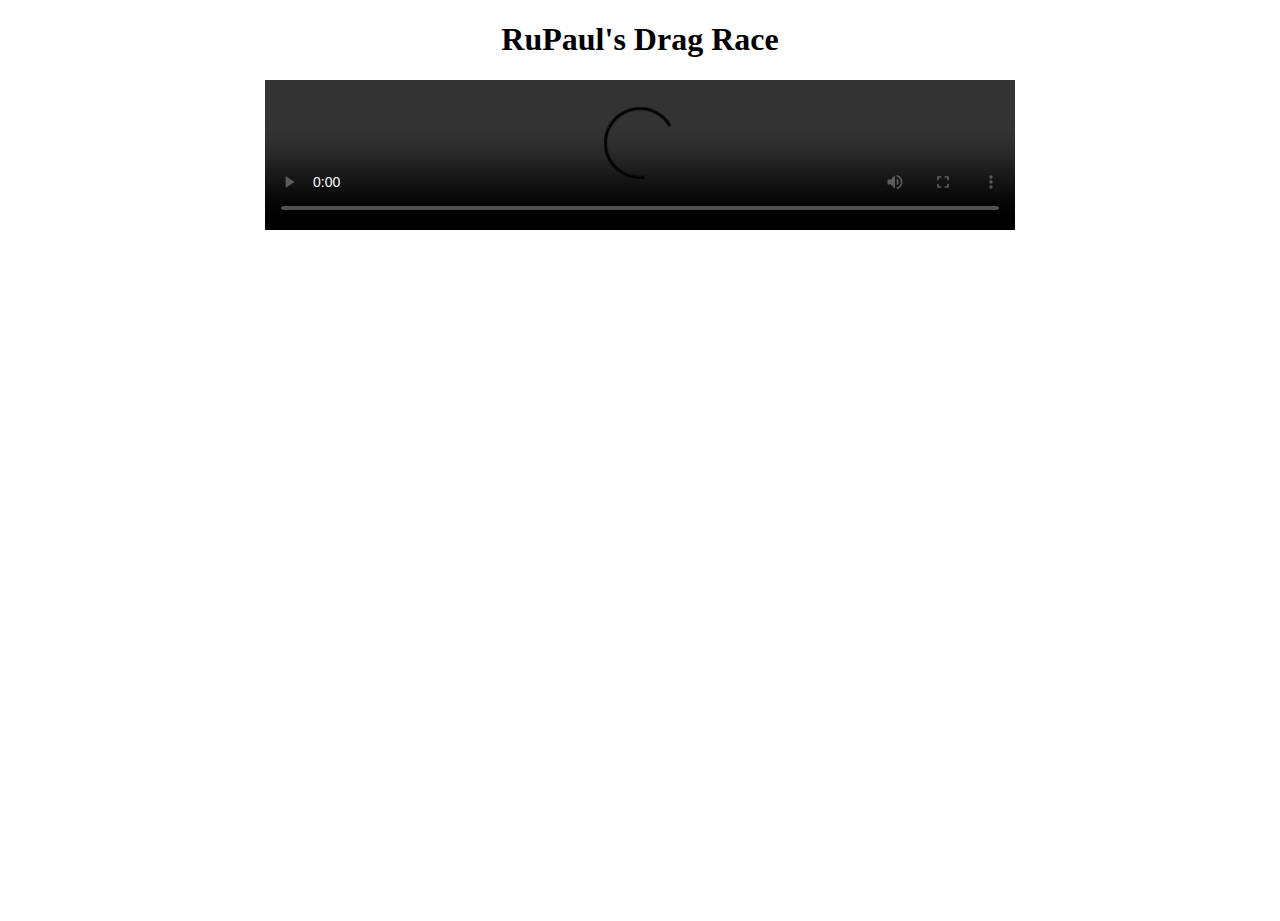
==== closed-captions/index.html @ 74e7fc95 "added final caption lines and first test visual captioning" ====
<!DOCTYPE html>
<html>
<head>
	<meta charset="utf-8">
	<meta http-equiv="X-UA-Compatible" content="IE=edge">
	<title>Closed Captions</title>
	<meta name="viewport" content="width=device-width, initial-scale=1">
	<link rel="stylesheet" href="https://fonts.typotheque.com/WF-023273-010687.css"> 
	<link rel="stylesheet" href="styles.css">
</head>

<body>
	<h1>RuPaul's Drag Race</h1>
    <div class="container">
		<video id="video" controls>
			<source src="RupaulDragRace.mp4" type="video/mp4">
		</video>
    </div>
    
        <div id="closed-captions">
            <p class="line-1">Darling, why give blood</p>
			<p class="line-2">when you could sell...</p>
			<p class="line-3">Plasma?</p>
			<p class="line-4">[laughing]</p>
			<p class="line-5">My name is Plasma, and I'm a 65 year old</p>
			<p class="line-6">woman inhabiting this gorgeous 24 year old's body.</p>
			<p class="line-7">My style is very 1950's Hollywood Glamour.</p>
			<p class="line-8">Ooooh, she's elegant.</p>
			<p id="line-9">Ooooooh</p>
			<p id="line-10">she's</p>
			<p id="line-11">royal.</p>
			<p class="line-12">[giggling]</p>
			<p class="line-13">I was raised listening to Julie Andrews,</p>
			<p class="line-14">Judy Garland, Barbera Streisand, all these musical theater giants.</p>
			<p class="line-15">And when I was very young, I realized that I wanted to be a performer.</p>
			<p class="line-16">And then when I learned that I could make</p>
			<p class="line-17">money being a performer,</p>
			<p class="line-18">bitch,</p>
			<p class="line-19">the game changed.</p>
			<p class="line-20">[everybody giggling]</p>
			<p class="line-21">[Plasma]: Diva, what's your name? [Hershii]: Hershii LaQuor-Jete.</p>
			<p class="line-22">[Plasma]: Girl...</p>
			<p class="line-23">You're going to have to say that one more time, a little bit slower.</p>
			<p class="line-24">I'm a great host.</p>
			<p class="line-25">I'm a great singer. I'm a comedian.</p>
			<p class="line-26">I love to connect with anyone and everyone in the room.</p>
			<p class="line-27">[Hershii]: Where were you from? [Plasma]: Well, I was born in Texas,</p>
			<p class="line-28">and then we moved to New York darling, New York!</p>
			<p class="line-29">What about you?</p>
			<p class="line-30">[Hershii]: She's a New York queen.</p>
			<p class="line-31">St Louis, Missouri, Atlanta, Los Angeles. I'm hometown for you.</p>
			<p class="line-32">[Plasma]: Okay! She got three names.</p>
			<p class="line-33">She got three homes! How about that?</p>
			<p class="line-34">[Hershii]: Period! This feels so surreal.</p>
			<p class="line-35">[Plasma]: Yeah.</p>
			<p class="line-36">connotation, but it's smaller than I expected.</p>
			<p class="line-37">[Hershii]: I expected it to be wider. [Plasma]: Wider?</p>
			<p class="line-38">[Hershii]: Yeah.</p>
			<p class="line-39">[Plasma]: I thought you said whiter, and I was like..</p>
			<p class="line-40">Well.</p>
			<p class="line-41">[both audibly laughing]</p>
			<p class="line-42">[lively and vibrant Mexican music playing]</p>
			<p class="line-43">Viva Mexico...</p>
			<p class="line-44">Ca..</p>
			<p class="line-45">brones!</p>
			<p class="line-46">Mwah!</p>
			<p class="line-47">[Geneva]: Mi nombre es Geneva Carr, or as everybody knows me, Geneva Broom Broom Carr.</p>
			<p class="line-48">Geneva Carr's drag style is very dramatic.</p>
			<p class="line-49">Escándalo, brillo, fantasía, and of course, a lot of Mexican spice.</p>
			<p class="line-50">[Geneva]: How are you, Monster? Hello!</p>
			<p class="line-51">[Plasma]: Oh, sorry, I hit you with the hat. I'm Plasma.</p>
			<p class="line-52">[Geneva]: Purpose. We just started, you're trying to kill me!</p>
			<p class="line-53">[Geneva]: She's a dancing queen. She's a diva.</p>
			<p class="line-54">This Mexican put the ass in Tex-ass, 
				and soon all over the world.</p>
        </div>
    </div>
	<script src="captions.js"></script>
    <script src="script.js"></script>
</body>
</html>
---- closed-captions/styles.css ----
/* **********************************************
Basic mechanics
Hide all paragraphs by default
Show them when they receive the class 'on'
Hide them when they receive the class 'off'
Feel free to adjust the defaults to your needs.
********************************************** */
p {
	opacity: 0;
	/* transition: .05s; */
	color:black;
	position: absolute;
	top: 75%;
    left: 50%;
    transform: translate(-50%, -50%);
}

.highlighted {
	opacity: 1;
}


/* layout */

body {
	height: 100vh;
	margin: 0 auto;
}

h1 {
	display: flex;
	justify-content: center;
	font-family: "brenner sans";
}

.container {
	display: flex;
    justify-content: center;
    align-items: center;
}
.highlighted {
    /* Add your styles for highlighted captions */
    background-color: yellow;
    font-weight: bold;
	font-family: "brenner sans";
}

/* Overriding the stair effect styling when it's active without removing the class */
#closed-captions .stair-effect {
    background-color: transparent; /* Override the background color set by 'highlighted' */
    color: blue; /* Add your specific styling for the stair effect */
}

video {
	width: 750px; 
	height: 100%;
	margin: 0 auto;
}
 

#line-9.stair-effect, #line-10.stair-effect, #line-11.stair-effect {
	font-size: 2.1em;
    opacity: 1;
	position: absolute;
}

#line-9.stair-effect {
    top: 6em;
    left: 7em;
}

#line-10.stair-effect {
    top: 7em;
    left: 7.5em;
}

#line-11.stair-effect {
    top: 8em;
    left: 8.5em;
}
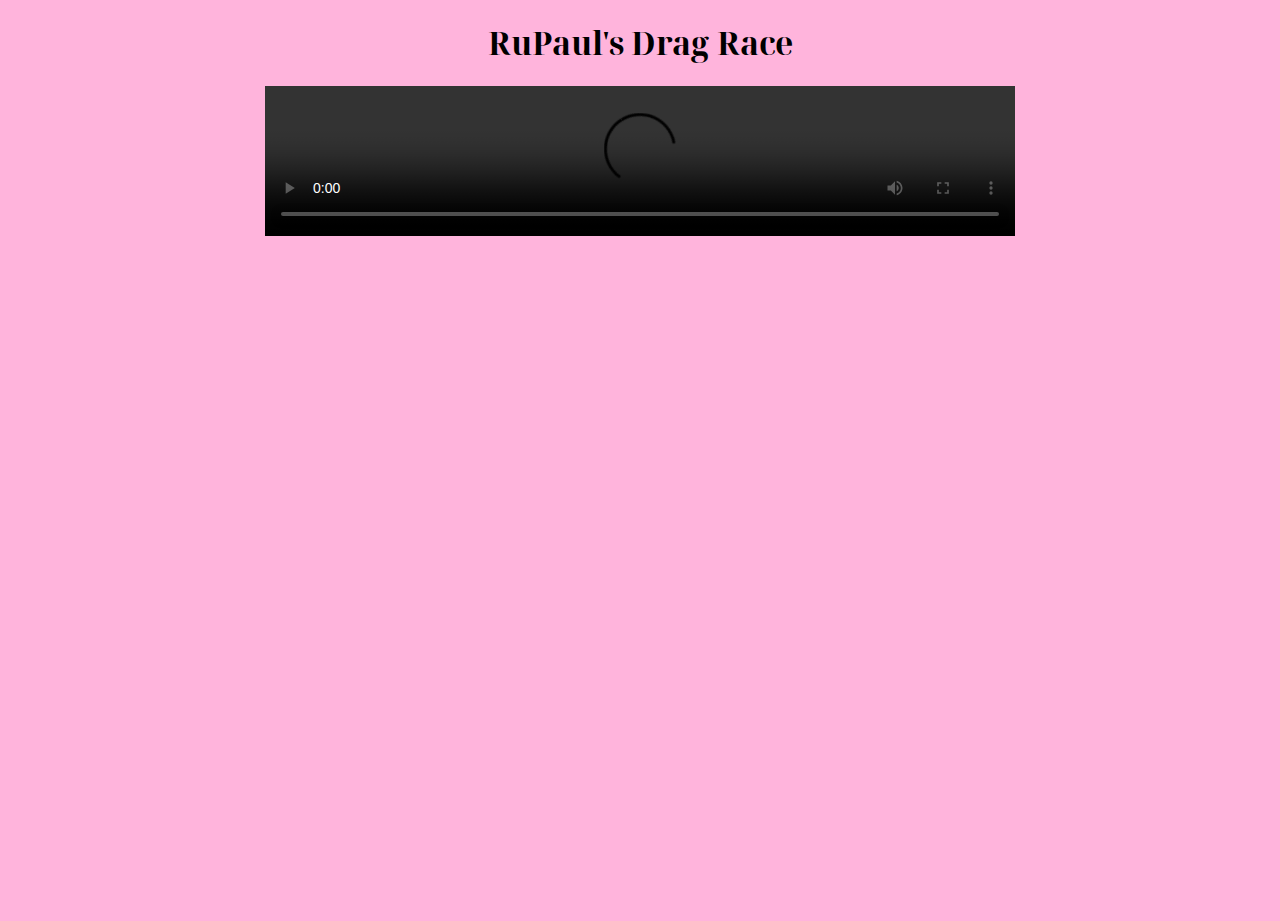
==== commit a2e28c10: "week 3 testing and results" ====
--- a/closed-captions/index.html
+++ b/closed-captions/index.html
@@ -11,6 +11,7 @@
 
 <body>
 	<h1>RuPaul's Drag Race</h1>
+
     <div class="container">
 		<video id="video" controls>
 			<source src="RupaulDragRace.mp4" type="video/mp4">
@@ -18,63 +19,69 @@
     </div>
     
         <div id="closed-captions">
-            <p class="line-1">Darling, why give blood</p>
-			<p class="line-2">when you could sell...</p>
-			<p class="line-3">Plasma?</p>
-			<p class="line-4">[laughing]</p>
-			<p class="line-5">My name is Plasma, and I'm a 65 year old</p>
-			<p class="line-6">woman inhabiting this gorgeous 24 year old's body.</p>
-			<p class="line-7">My style is very 1950's Hollywood Glamour.</p>
-			<p class="line-8">Ooooh, she's elegant.</p>
-			<p id="line-9">Ooooooh</p>
-			<p id="line-10">she's</p>
-			<p id="line-11">royal.</p>
-			<p class="line-12">[giggling]</p>
-			<p class="line-13">I was raised listening to Julie Andrews,</p>
-			<p class="line-14">Judy Garland, Barbera Streisand, all these musical theater giants.</p>
-			<p class="line-15">And when I was very young, I realized that I wanted to be a performer.</p>
-			<p class="line-16">And then when I learned that I could make</p>
-			<p class="line-17">money being a performer,</p>
-			<p class="line-18">bitch,</p>
-			<p class="line-19">the game changed.</p>
-			<p class="line-20">[everybody giggling]</p>
-			<p class="line-21">[Plasma]: Diva, what's your name? [Hershii]: Hershii LaQuor-Jete.</p>
-			<p class="line-22">[Plasma]: Girl...</p>
-			<p class="line-23">You're going to have to say that one more time, a little bit slower.</p>
-			<p class="line-24">I'm a great host.</p>
-			<p class="line-25">I'm a great singer. I'm a comedian.</p>
-			<p class="line-26">I love to connect with anyone and everyone in the room.</p>
-			<p class="line-27">[Hershii]: Where were you from? [Plasma]: Well, I was born in Texas,</p>
-			<p class="line-28">and then we moved to New York darling, New York!</p>
-			<p class="line-29">What about you?</p>
-			<p class="line-30">[Hershii]: She's a New York queen.</p>
-			<p class="line-31">St Louis, Missouri, Atlanta, Los Angeles. I'm hometown for you.</p>
-			<p class="line-32">[Plasma]: Okay! She got three names.</p>
-			<p class="line-33">She got three homes! How about that?</p>
-			<p class="line-34">[Hershii]: Period! This feels so surreal.</p>
-			<p class="line-35">[Plasma]: Yeah.</p>
-			<p class="line-36">connotation, but it's smaller than I expected.</p>
-			<p class="line-37">[Hershii]: I expected it to be wider. [Plasma]: Wider?</p>
-			<p class="line-38">[Hershii]: Yeah.</p>
-			<p class="line-39">[Plasma]: I thought you said whiter, and I was like..</p>
-			<p class="line-40">Well.</p>
-			<p class="line-41">[both audibly laughing]</p>
-			<p class="line-42">[lively and vibrant Mexican music playing]</p>
-			<p class="line-43">Viva Mexico...</p>
-			<p class="line-44">Ca..</p>
-			<p class="line-45">brones!</p>
-			<p class="line-46">Mwah!</p>
-			<p class="line-47">[Geneva]: Mi nombre es Geneva Carr, or as everybody knows me, Geneva Broom Broom Carr.</p>
-			<p class="line-48">Geneva Carr's drag style is very dramatic.</p>
-			<p class="line-49">Escándalo, brillo, fantasía, and of course, a lot of Mexican spice.</p>
-			<p class="line-50">[Geneva]: How are you, Monster? Hello!</p>
-			<p class="line-51">[Plasma]: Oh, sorry, I hit you with the hat. I'm Plasma.</p>
-			<p class="line-52">[Geneva]: Purpose. We just started, you're trying to kill me!</p>
-			<p class="line-53">[Geneva]: She's a dancing queen. She's a diva.</p>
-			<p class="line-54">This Mexican put the ass in Tex-ass, 
-				and soon all over the world.</p>
+			<p id="line-1">[joyful and bouncy 1950's music playing]</p>
+            <p class="line-2">Darling, why give blood</p>
+			<p class="line-3">when you could sell...</p>
+			<p class="line-4">Plasma?</p>
+			<p class="line-5">[laughing]</p>
+			<p class="line-6">My name is Plasma, and I'm a 65 year old</p>
+			<p class="line-7">woman inhabiting this gorgeous 24 year old's body.</p>
+			<p class="line-8">My style is very 1950's Hollywood Glamour.</p>
+			<p class="line-9">Ooooh, she's elegant.</p>
+			<p id="line-10">Ooooooh</p>
+			<p id="line-11">she's</p>
+			<p id="line-12">royal.</p>
+			<p class="line-13">[giggling]</p>
+			<p class="line-14">I was raised listening to Julie Andrews,</p>
+			<p class="line-15">Judy Garland, Barbera Streisand, all these musical theater giants.</p>
+			<p class="line-16">And when I was very young, I realized that I wanted to be a performer.</p>
+			<p class="line-17">And then when I learned that I could make</p>
+			<p class="line-18">money being a performer,</p>
+			<p id="line-19">bitch,</p>
+			<p id="line-20">the game changed.</p>
+			<p class="line-21">[everybody giggling]</p>
+			<p class="line-22">[Plasma]: Diva, what's your name? [Hershii]: Hershii LaQuor-Jete.</p>
+			<p class="line-23">[Plasma]: Girl...</p>
+			<p class="line-24">You're going to have to say that one more time, a little bit slower.</p>
+			<p class="line-25">I'm a great host.</p>
+			<p class="line-26">I'm a great singer. I'm a comedian.</p>
+			<p class="line-27">I love to connect with anyone and everyone in the room.</p>
+			<p class="line-28">[Hershii]: Where were you from? [Plasma]: Well, I was born in Texas,</p>
+			<p class="line-29">and then we moved to New York darling, New York!</p>
+			<p class="line-30">What about you?</p>
+			<p class="line-31">[Hershii]: She's a New York queen.</p>
+			<p class="line-32">St Louis, Missouri, Atlanta, Los Angeles. I'm hometown for you.</p>
+			<p class="line-33">[Plasma]: Okay! She got three names.</p>
+			<p class="line-34">She got three homes! How about that?</p>
+			<p class="line-35">[Hershii]: Period! This feels so fucking surreal.</p>
+			<p class="line-36">[Plasma]: Yeah.</p>
+			<p class="line-37">connotation, but it's smaller than I expected.</p>
+			<p class="line-38">[Hershii]: I expected it to be wider. [Plasma]: Wider?</p>
+			<p class="line-39">[Hershii]: Yeah.</p>
+			<p class="line-40">[Plasma]: I thought you said whiter, and I was like..</p>
+			<p class="line-41">Well.</p>
+			<p class="line-42">[both audibly laughing]</p>
+			<p class="line-43">[lively and vibrant Mexican music playing]</p>
+			<p class="line-44">Viva Mexico...</p>
+			<p class="line-45">Ca..</p>
+			<p class="line-46">brones!</p>
+			<p class="line-47">Mwah!</p>
+			<p class="line-48">[Geneva]: Mi nombre es Geneva Carr, or as everybody knows me, Geneva Broom Broom Carr.</p>
+			<p class="line-49">Geneva Carr's drag style is very dramatic.</p>
+			<p class="line-50">Escándalo, brillo fantasía, and of course, a lot of Mexican spice.</p>
+			<p class="line-51">[Geneva]: How are you, Monster? Hello!</p>
+			<p class="line-52">[Plasma]: Oh, sorry, I hit you with the hat. I'm Plasma.</p>
+			<p class="line-53">[Geneva]: Purpose. We just started, you're trying to kill me!</p>
+			<p class="line-54">[Geneva]: She's a dancing queen. She's a diva.</p>
+			<p class="line-55">This Mexican put the ass in Tex-ass, and soon all over the world.</p>
         </div>
-    </div>
+
+		<div class="gifs">
+			<img src="/closed-captions/images/pizazz.gif" id="pizazz-gif" class="hidden">
+			<img src="/closed-captions/images/surprised.gif" id="surprised-gif" class="hidden">
+			<img src="/closed-captions/images/twirl.gif" id="twirl-gif" class="hidden">
+		</div>
+		
 	<script src="captions.js"></script>
     <script src="script.js"></script>
 </body>
--- a/closed-captions/styles.css
+++ b/closed-captions/styles.css
@@ -1,18 +1,18 @@
-/* **********************************************
-Basic mechanics
-Hide all paragraphs by default
-Show them when they receive the class 'on'
-Hide them when they receive the class 'off'
-Feel free to adjust the defaults to your needs.
-********************************************** */
+
+/* Noto Sans variable */
+/* Urbanist variable */
+@import url('https://fonts.googleapis.com/css2?family=Noto+Serif+Display:ital,wght@0,100..900;1,100..900&family=Urbanist:ital,wght@0,100..900;1,100..900&display=swap');
+
+
+
 p {
 	opacity: 0;
-	/* transition: .05s; */
 	color:black;
 	position: absolute;
 	top: 75%;
     left: 50%;
     transform: translate(-50%, -50%);
+	text-align: center;
 }
 
 .highlighted {
@@ -21,6 +21,10 @@
 
 
 /* layout */
+
+html {
+	background-color: rgb(255, 180, 220);
+}
 
 body {
 	height: 100vh;
@@ -30,7 +34,7 @@
 h1 {
 	display: flex;
 	justify-content: center;
-	font-family: "brenner sans";
+	font-family: "Noto Serif Display", serif;
 }
 
 .container {
@@ -38,17 +42,19 @@
     justify-content: center;
     align-items: center;
 }
+
 .highlighted {
-    /* Add your styles for highlighted captions */
-    background-color: yellow;
+    /* background-color: yellow; */
     font-weight: bold;
-	font-family: "brenner sans";
+	font-family: "Urbanist", sans-serif;
+	transition: opacity 0.2s ease-in-out;
 }
 
 /* Overriding the stair effect styling when it's active without removing the class */
 #closed-captions .stair-effect {
-    background-color: transparent; /* Override the background color set by 'highlighted' */
-    color: blue; /* Add your specific styling for the stair effect */
+	/* override highlight styling */
+    background-color: transparent; 
+    color: rgb(165, 4, 117); 
 }
 
 video {
@@ -56,26 +62,171 @@
 	height: 100%;
 	margin: 0 auto;
 }
- 
-
-#line-9.stair-effect, #line-10.stair-effect, #line-11.stair-effect {
+
+#closed-captions .serious-effect {
+	color: rgb(114, 0, 166); 
+}
+
+
+/* Oh, she's royal styling (line 9, 10 and 11) */
+
+#line-10.stair-effect, #line-11.stair-effect, #line-12.stair-effect,
+#line-19.serious-effect, #line-20.serious-effect {
+	font-family: "Noto Serif Display", serif;
+	text-shadow: rgb(255, 255, 255) 3px 0 1px;
 	font-size: 2.1em;
     opacity: 1;
 	position: absolute;
 }
 
-#line-9.stair-effect {
+#line-19.serious-effect, #line-20.serious-effect {
+	animation-name: zoom-out;
+    animation-duration: 1.3s;
+    animation-timing-function: ease;
+}
+
+#line-10.stair-effect {
     top: 6em;
-    left: 7em;
-}
-
-#line-10.stair-effect {
+    left: 15em;
+}
+
+#line-11.stair-effect {
     top: 7em;
-    left: 7.5em;
-}
-
-#line-11.stair-effect {
+    left: 15.5em;
+}
+
+#line-12.stair-effect {
     top: 8em;
-    left: 8.5em;
-}
-
+    left: 16.5em;
+}
+
+
+#line-19.serious-effect {
+	top: 6em;
+    left: 15em;
+}
+
+#line-20.serious-effect {
+	top: 7em;
+    left: 16em;
+}
+
+
+/* ------------------------------ */
+/* GIF STYLING FOR VISUAL EFFECTS */
+/* ------------------------------ */
+
+.hidden {
+    display: none;
+}
+
+/* Additional styles for the gifs */
+#pizazz-gif {
+    width: 30%;
+	overflow: hidden;
+}
+
+#surprised-gif {
+	width: 20%;
+	overflow: hidden;
+}
+
+#twirl-gif {
+	width: 20%;
+	overflow: hidden;
+}
+
+
+#pizazz-gif {
+	position: relative;
+	top: -27em;
+	left: 25em;
+}
+
+#surprised-gif {
+	position: relative;
+	top: -24em;
+	left: 32em;
+	transform: rotate(-185deg);
+}
+
+#twirl-gif {
+	position: relative;
+	top: -22em;
+	left: 35.5em;
+}
+
+
+
+/* Music aura */
+
+.plasma-music {
+    animation-name: animateBackground;
+    animation-duration: 1s;
+    animation-timing-function: ease-in-out;
+    animation-iteration-count: infinite;
+}
+
+
+@keyframes animateBackground {
+    0% {
+        background: linear-gradient(to right, rgb(233, 80, 223), rgb(255, 112, 112));
+    }
+    50% {
+        background: linear-gradient(to right, rgb(255, 112, 112), rgb(78, 240, 184));
+    }
+    100% {
+        background: linear-gradient(to right, rgb(78, 240, 184), rgb(233, 80, 223));
+    }
+}
+
+
+.changed {
+	animation-name: dramatic-change;
+    animation-duration: 3s;
+    animation-timing-function: ease;
+}
+
+@keyframes dramatic-change {
+    0% {
+        background-color: rgba(128, 0, 128, 0);
+    }
+    100% {
+        background-color: rgba(128, 0, 128, 0.9);
+    }
+}
+
+
+@keyframes zoom-out {
+	0% {
+		font-variation-settings: "wdth" 75;
+		font-style: italic;
+		font-weight: 100;
+	}
+
+	100% {
+		font-variation-settings: "wdth" 100;
+		font-style: italic;
+		font-weight: 700;
+	}
+}
+
+@keyframes vertical-bounce {
+	0% {
+		font-variation-settings: "wdth" 62.5;
+		font-style: italic;
+		font-weight: 100;
+	}
+
+	50% {
+		font-variation-settings: "wdth" 100;
+		font-style: italic;
+		font-weight: 800;
+	}
+
+	100% {
+		font-variation-settings: "wdth" 62.5;
+		font-style: italic;
+		font-weight: 100;
+	}
+}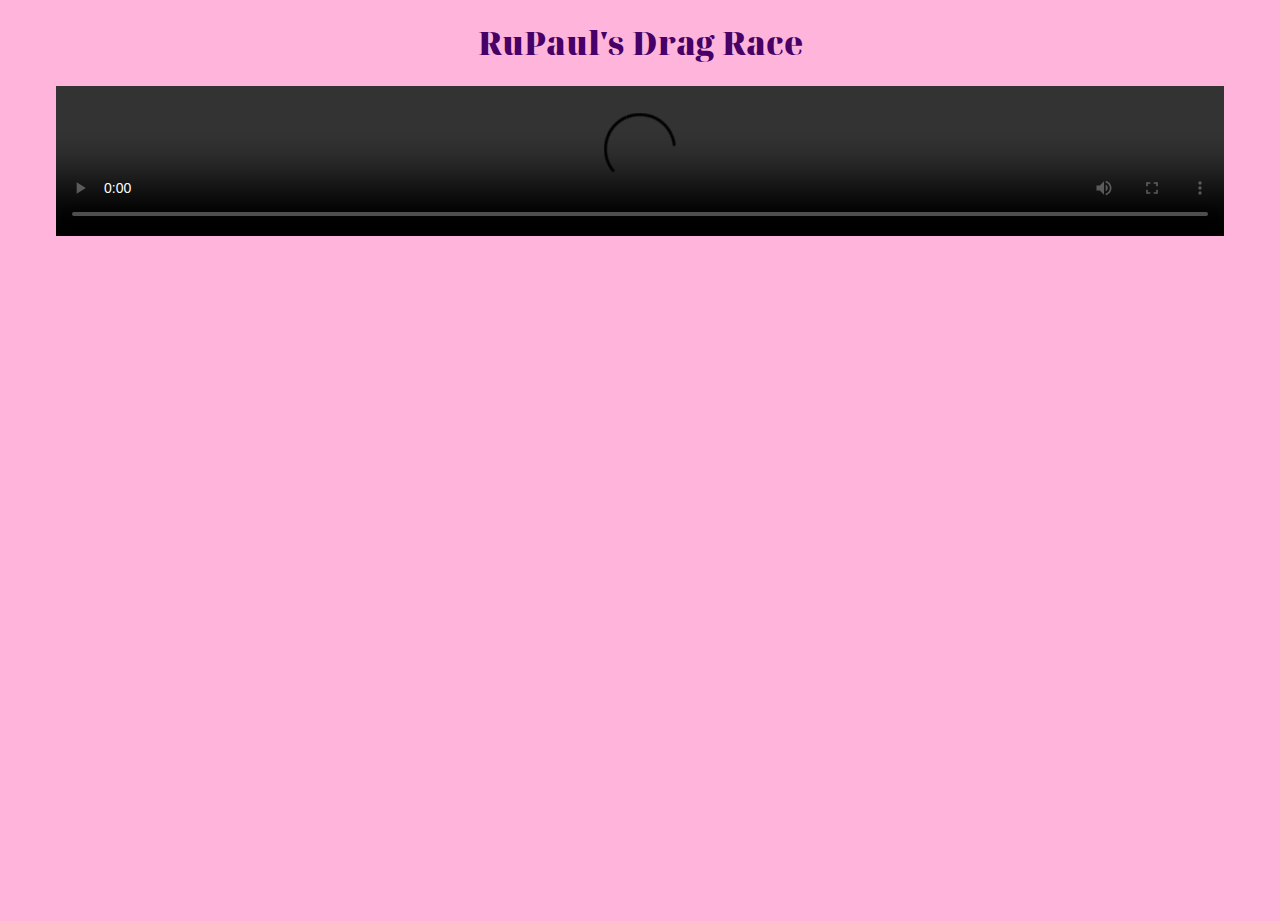
==== commit aa63449b: "added extra styling, animations" ====
--- a/closed-captions/index.html
+++ b/closed-captions/index.html
@@ -20,66 +20,156 @@
     
         <div id="closed-captions">
 			<p id="line-1">[joyful and bouncy 1950's music playing]</p>
-            <p class="line-2">Darling, why give blood</p>
-			<p class="line-3">when you could sell...</p>
-			<p class="line-4">Plasma?</p>
-			<p class="line-5">[laughing]</p>
-			<p class="line-6">My name is Plasma, and I'm a 65 year old</p>
-			<p class="line-7">woman inhabiting this gorgeous 24 year old's body.</p>
-			<p class="line-8">My style is very 1950's Hollywood Glamour.</p>
-			<p class="line-9">Ooooh, she's elegant.</p>
+            <p id="line-2">
+				<span class="queenPlasma">Darling, why give blood</span>
+			</p>
+			<p id="line-3">
+				<span class="queenPlasma">when you could sell...</span>
+			</p>
+			<p id="line-4">
+				<span class="queenPlasma">Plasma?</span>
+			</p>
+			<p id="line-5">[laughing]</p>
+			<p id="line-6">My name is Plasma, and I'm a 65 year old</p>
+			<p id="line-7">woman inhabiting this 
+				<span class="queenPlasmaBold">goooooooorgeous </span>
+				24 year old's body.</p>
+			<p id="line-8">My style is very 1950's Hollywood Glamour.</p>
+			<p id="line-9">Ooooh, she's elegant.</p>
 			<p id="line-10">Ooooooh</p>
 			<p id="line-11">she's</p>
 			<p id="line-12">royal.</p>
-			<p class="line-13">[giggling]</p>
-			<p class="line-14">I was raised listening to Julie Andrews,</p>
-			<p class="line-15">Judy Garland, Barbera Streisand, all these musical theater giants.</p>
-			<p class="line-16">And when I was very young, I realized that I wanted to be a performer.</p>
-			<p class="line-17">And then when I learned that I could make</p>
-			<p class="line-18">money being a performer,</p>
+			<p id="line-13">[giggling]</p>
+			<p id="line-14">I was raised listening to Julie Andrews,</p>
+			<p id="line-15">Judy Garland, Barbera Streisand, all these musical theater giants.</p>
+			<p id="line-16">And when I was very young, I realized that I wanted to be a performer.</p>
+			<p id="line-17">And then when I learned that I could make</p>
+			<p id="line-18">money being a performer,</p>
 			<p id="line-19">bitch,</p>
 			<p id="line-20">the game changed.</p>
-			<p class="line-21">[everybody giggling]</p>
-			<p class="line-22">[Plasma]: Diva, what's your name? [Hershii]: Hershii LaQuor-Jete.</p>
-			<p class="line-23">[Plasma]: Girl...</p>
-			<p class="line-24">You're going to have to say that one more time, a little bit slower.</p>
-			<p class="line-25">I'm a great host.</p>
-			<p class="line-26">I'm a great singer. I'm a comedian.</p>
-			<p class="line-27">I love to connect with anyone and everyone in the room.</p>
-			<p class="line-28">[Hershii]: Where were you from? [Plasma]: Well, I was born in Texas,</p>
-			<p class="line-29">and then we moved to New York darling, New York!</p>
-			<p class="line-30">What about you?</p>
-			<p class="line-31">[Hershii]: She's a New York queen.</p>
-			<p class="line-32">St Louis, Missouri, Atlanta, Los Angeles. I'm hometown for you.</p>
-			<p class="line-33">[Plasma]: Okay! She got three names.</p>
-			<p class="line-34">She got three homes! How about that?</p>
-			<p class="line-35">[Hershii]: Period! This feels so fucking surreal.</p>
-			<p class="line-36">[Plasma]: Yeah.</p>
-			<p class="line-37">connotation, but it's smaller than I expected.</p>
-			<p class="line-38">[Hershii]: I expected it to be wider. [Plasma]: Wider?</p>
-			<p class="line-39">[Hershii]: Yeah.</p>
-			<p class="line-40">[Plasma]: I thought you said whiter, and I was like..</p>
-			<p class="line-41">Well.</p>
-			<p class="line-42">[both audibly laughing]</p>
-			<p class="line-43">[lively and vibrant Mexican music playing]</p>
-			<p class="line-44">Viva Mexico...</p>
-			<p class="line-45">Ca..</p>
-			<p class="line-46">brones!</p>
-			<p class="line-47">Mwah!</p>
-			<p class="line-48">[Geneva]: Mi nombre es Geneva Carr, or as everybody knows me, Geneva Broom Broom Carr.</p>
-			<p class="line-49">Geneva Carr's drag style is very dramatic.</p>
-			<p class="line-50">Escándalo, brillo fantasía, and of course, a lot of Mexican spice.</p>
-			<p class="line-51">[Geneva]: How are you, Monster? Hello!</p>
-			<p class="line-52">[Plasma]: Oh, sorry, I hit you with the hat. I'm Plasma.</p>
-			<p class="line-53">[Geneva]: Purpose. We just started, you're trying to kill me!</p>
-			<p class="line-54">[Geneva]: She's a dancing queen. She's a diva.</p>
-			<p class="line-55">This Mexican put the ass in Tex-ass, and soon all over the world.</p>
+			<p id="line-21">[everybody giggling]</p>
+			<p id="line-22">
+				<span class="queenPlasma">Diva, what's your name? </span>
+				<span class="queenHershii">Hershii LaQuor-Jete.</span>
+			</p>
+			<p id="line-23">
+				<span class="queenPlasma">Girl... </span>
+				<span class="queenPlasmaBold">PFFFT!</span>
+			</p>
+			<p id="line-24">
+				<span class="queenPlasma">You're going to have to say that one more time, a little bit slower.</span>
+			</p>
+			<p id="line-25">I'm a great host.</p>
+			<p id="line-26">I'm a great singer. I'm a comedian.</p>
+			<p id="line-27">I love to connect with anyone and everyone in the room.</p>
+			<p id="line-28">
+				<span class="queenHershii">Where were you from? </span>
+				<span class="queenPlasma">Well, I was born in Texas,</span>
+			</p>
+			<p id="line-29">
+				<span class="queenPlasma">and then we moved to New York darling, </span>
+				<span class="queenPlasmaBold">New York!</span>
+			</p>
+			<p id="line-30">
+				<span class="queenPlasma">What about you?</span>
+			</p>
+			<p id="line-31">
+				<span class="queenHershii">She's a New York queen.</span>
+			</p>
+			<p id="line-32">
+				<span class="queenHershiiBold">St Louis, Missouri, Atlanta, Los Angeles. </span>
+				<span class="queenHershii">I'm hometown for you.</span>
+			</p>
+			<p id="line-33">
+				<span class="queenPlasma">Okay! She got three names,</span>
+			</p>
+			<p id="line-34">
+				<span class="queenPlasma">She got three homes! How about that?</span>
+			</p>
+			<p id="line-35">
+				<span class="queenHershiiBold">Period! </span>
+				<span class="queenHershii">This feels so </span>
+				<span class="queenHershiiBold">fucking </span>
+				<span class="queenHershii">surreal.</span>
+			</p>
+			<p id="line-36">
+				<span class="queenPlasmaBold">Yeah. </span>
+				<span class="queenPlasma">I hate to say it, and it never has a good</span>
+			</p>
+			<p id="line-37">
+				<span class="queenPlasma">connotation, but it's smaller than I expected.</span>
+			</p>
+			<p id="line-38">
+				<span class="queenHershii">I expected it to be wider. </span>
+				<span class="queenPlasmaBold">Wider?</span>
+			</p>
+			<p id="line-39">
+				<span class="queenHershii">Yeah.</span>
+			</p>
+			<p id="line-40">
+				<span class="queenPlasma">Well, I thought you said </span>
+				<span class="queenPlasmaBold">whiter, </span>
+				<span class="queenPlasma">and I was like..</span>
+			</p>
+			<p id="line-41">
+				<span class="queenPlasmaBold">Well.</span>
+			</p>
+			<p id="line-42">[both audibly laughing]</p>
+			<p id="line-43">[lively and vibrant Mexican music playing]</p>
+			<p id="line-44">Viva Mexico...</p>
+			<p id="line-45">Ca..</p>
+			<p id="line-46">brones!</p>
+			<p id="line-47">💋 Mwah!</p>
+			<p id="line-48">Mi nombre es Geneva Carr, or as everybody knows me, Geneva 
+				<span class="queenGenevaCursive">Broom Broom </span>
+				Carr.
+			</p>
+			<p id="line-49">Geneva Carr's drag style is very dramatic.</p>
+			<p id="line-50">Escándalo, brillo fantasía, and of course, a lot of Mexican spice.</p>
+			<p id="line-51">
+				<span class="queenGeneva">How are you, Monster? </span>
+				<span class="queenPlasmaBold">Hello!</span>
+			</p>
+			<p id="line-52">
+				<span class="queenGenevaBold">Mwah, </span>
+				<span class="queenPlasmaBold">mwah!</span>
+				<span class="queenPlasma">Oh, sorry, I hit you with the hat. I'm Plasma.</span>
+			</p>
+			<p id="line-53">
+				<span class="queenGenevaBold">Purpose. </span>
+				<span class="queenGeneva">We just started, you're trying to </span> 
+				<span class="queenGenevaBold">kill me!</span>
+			</p>
+			<p id="line-54">She's a dancing queen. She's a diva.</p>
+			<p id="line-55">This Mexican puts the </p>
+			<p id="line-56">🍑 ASS</p>
+			<p id="line-57">in</p>
+			<p id="line-58">Tex-ASS,</p>
+			<p id="line-59">and soon all over the world..</p>
+			<p id="line-60">💁🏽‍♀️</p>
+			<p id="line-61">Wait, that sounded a lot less dirtier in my mind.</p>
         </div>
 
 		<div class="gifs">
+			<!-- Plasma laughing -->
+			<img src="/closed-captions/images/surprised.gif" id="surprised-gif" class="hidden">
+			<!-- Plasma pizazz and twirl -->
 			<img src="/closed-captions/images/pizazz.gif" id="pizazz-gif" class="hidden">
-			<img src="/closed-captions/images/surprised.gif" id="surprised-gif" class="hidden">
 			<img src="/closed-captions/images/twirl.gif" id="twirl-gif" class="hidden">
+
+			<!-- Hershii surprised at the beginning -->
+			<img src="/closed-captions/images/exclamation.gif" id="exclamation-gif-1" class="hidden">
+			<!-- Hershii laughing -->
+			<img src="/closed-captions/images/surprised-wide.gif" id="surprised-wide-1" class="hidden">
+			<!-- Plasma: Wider/Whiter -->
+			<img src="/closed-captions/images/exclamation.gif" id="exclamation-gif-2" class="hidden">
+			<!-- Geneva: heel stomp -->
+			<img src="/closed-captions/images/stomp.gif" id="stomp" class="hidden">
+			<!-- Plasma being surprised (again) -->
+			<img src="/closed-captions/images/exclamation.gif" id="exclamation-gif-3" class="hidden">
+			<!-- Geneva sparkles -->
+			<img src="/closed-captions/images/sparkles.gif" id="sparkles" class="hidden">
+			
 		</div>
 		
 	<script src="captions.js"></script>
--- a/closed-captions/styles.css
+++ b/closed-captions/styles.css
@@ -1,11 +1,18 @@
-
 /* Noto Sans variable */
 /* Urbanist variable */
+/* Mali */
+/* Satisfy */
+/* Unbounded */
 @import url('https://fonts.googleapis.com/css2?family=Noto+Serif+Display:ital,wght@0,100..900;1,100..900&family=Urbanist:ital,wght@0,100..900;1,100..900&display=swap');
-
+@import url('https://fonts.googleapis.com/css2?family=Mali:ital,wght@0,200;0,300;0,400;0,500;0,600;0,700;1,200;1,300;1,400;1,500;1,600;1,700&family=Satisfy&family=Unbounded:wght@722&display=swap');
+#closed-captions {
+	position: relative;
+	top: 1em;
+}
 
 
 p {
+	font-size: 1.7em;
 	opacity: 0;
 	color:black;
 	position: absolute;
@@ -13,6 +20,7 @@
     left: 50%;
     transform: translate(-50%, -50%);
 	text-align: center;
+	color: rgb(70, 0, 103); 
 }
 
 .highlighted {
@@ -35,6 +43,8 @@
 	display: flex;
 	justify-content: center;
 	font-family: "Noto Serif Display", serif;
+	font-weight: 900;
+	color: rgb(70, 0, 103); 
 }
 
 .container {
@@ -54,11 +64,11 @@
 #closed-captions .stair-effect {
 	/* override highlight styling */
     background-color: transparent; 
-    color: rgb(165, 4, 117); 
+    color: rgb(104, 14, 0);
 }
 
 video {
-	width: 750px; 
+	width: 73em; 
 	height: 100%;
 	margin: 0 auto;
 }
@@ -68,48 +78,211 @@
 }
 
 
+/* Drag Queen test with different fonts */
+
+.queenPlasma {
+	font-family: "Noto Serif Display", serif;
+	color: rgb(104, 14, 0); 
+}
+.queenPlasmaBold {
+	font-family: "Noto Serif Display", serif;
+	font-weight: 900;
+	color: rgb(179, 1, 1); 
+}
+
+.queenHershii {
+	font-family: "Unbounded", sans-serif;
+	color: rgb(98, 1, 144); 
+}
+.queenHershiiBold {
+	font-family: "Unbounded", sans-serif;
+	font-weight: 800;
+	color: rgb(201, 0, 195); 
+}
+
+.queenGeneva {
+	font-family: "Mali", cursive;
+	font-weight: 550;
+	color: rgb(34, 82, 0); 
+}
+
+.queenGenevaBold {
+	font-family: "Mali", cursive;
+	font-weight: 700;
+	color: rgb(57, 136, 0); 
+}
+.queenGenevaCursive {
+	font-size: 1.2em;
+	font-family: "Satisfy", cursive;
+	font-weight: 400;
+	color: rgb(34, 82, 0); 
+}
+
+#line-1, #line-5, #line-13, #line-21, #line-42, #line-43 {
+	font-style: italic;
+}
+
 /* Oh, she's royal styling (line 9, 10 and 11) */
 
 #line-10.stair-effect, #line-11.stair-effect, #line-12.stair-effect,
 #line-19.serious-effect, #line-20.serious-effect {
+	position: absolute;
 	font-family: "Noto Serif Display", serif;
 	text-shadow: rgb(255, 255, 255) 3px 0 1px;
-	font-size: 2.1em;
+	font-size: 3em;
     opacity: 1;
+}
+
+#line-19.serious-effect, #line-20.serious-effect {
+	animation: zoom-out 1.3s ease;
+}
+
+#line-10.stair-effect {
+    top: -11em;
+    left: 8em;
+}
+
+#line-11.stair-effect {
+    top: -10em;
+    left: 8.5em;
+}
+
+#line-12.stair-effect {
+    top: -9em;
+    left: 9.5em;
+}
+
+
+#line-19.serious-effect {
+	top: -12em;
+    left: 8em;
+}
+
+#line-20.serious-effect {
+	top: -11em;
+    left: 9em;
+}
+
+
+
+/* ------------------------ */
+/* - GENEVA INTRO STYLING - */
+/* ------------------------ */
+
+#line-44.highlighted,
+#line-45.highlighted,
+#line-46.highlighted,
+#line-47.highlighted {
 	position: absolute;
-}
-
-#line-19.serious-effect, #line-20.serious-effect {
-	animation-name: zoom-out;
-    animation-duration: 1.3s;
-    animation-timing-function: ease;
-}
-
-#line-10.stair-effect {
-    top: 6em;
-    left: 15em;
-}
-
-#line-11.stair-effect {
-    top: 7em;
-    left: 15.5em;
-}
-
-#line-12.stair-effect {
-    top: 8em;
-    left: 16.5em;
-}
-
-
-#line-19.serious-effect {
-	top: 6em;
-    left: 15em;
-}
-
-#line-20.serious-effect {
-	top: 7em;
-    left: 16em;
-}
+	font-family: "Satisfy", cursive;
+	font-weight: 400;
+}
+
+/* Viva Mexico... */
+#line-44.highlighted {
+    font-size: 6em;
+    top: -5em;
+    left: 7.8em;
+    background: linear-gradient(to right, rgb(20, 212, 3), rgb(235, 255, 14), rgb(253, 101, 0));
+    background-clip: text; 
+    color: transparent;
+}
+
+#line-45.highlighted {
+	font-size: 7em;
+    top: -6em;
+    left: 4em;
+	color: rgb(20, 212, 3);
+	animation: scale 1s alternate;
+}
+
+#line-46.highlighted {
+	font-size: 7em;
+    top: -5em;
+    left: 5.5em;
+	color: rgb(253, 101, 0);
+	animation: scale 2s alternate;
+}
+
+#line-47.highlighted {
+	font-size: 7em;
+    top: -5em;
+    left: 4em;
+	color: rgb(20, 212, 3);
+	animation: scale-kiss 1.2s alternate;
+}
+
+#line-55.geneva, #line-56.geneva, #line-57.geneva, #line-58.geneva, #line-59.geneva,
+#line-60.geneva {
+	position: absolute;
+} 
+
+#line-55.geneva {
+	font-size: 3em;
+	top: -11em;
+    left: 10em;
+	color: rgb(4, 50, 0);
+}
+
+#line-56.geneva {
+	font-family: "Satisfy", cursive;
+	font-size: 4em;
+	top: -8.5em;
+    left: 7em;
+	color: rgb(253, 101, 0);
+}
+#line-57.geneva {
+	font-size: 3em;
+	top: -11em;
+    left: 8em;
+	color: rgb(4, 50, 0);
+}
+
+#line-58.geneva {
+	font-family: "Satisfy", cursive;
+	font-size: 4em;
+	top: -8.5em;
+    left: 7em;
+	color: rgb(253, 101, 0);
+}
+
+#line-59.geneva {
+	font-size: 2.5em;
+	top: -13em;
+    left: 12em;
+	color: rgb(4, 50, 0);
+}
+
+#line-60.geneva {
+	font-size: 8em;
+	top: -4.4em;
+    left: 3.5em;
+	text-shadow: 0 -1rem 2rem #ffffff, 0 1rem 3rem #ffffff;
+}
+
+
+@keyframes scale {
+    0% {
+        transform: scale(0.5);
+    }
+    100% {
+        transform: scale(1.5);
+    }
+}
+
+@keyframes scale-kiss {
+    0% {
+        transform: scale(0.5);
+    }
+	50% {
+		transform: scale(1.5);
+	}
+    100% {
+        transform: scale(0.5);
+    }
+}
+
+
 
 
 /* ------------------------------ */
@@ -120,40 +293,82 @@
     display: none;
 }
 
-/* Additional styles for the gifs */
+/* Additional styles for the gifs: PLASMA */
+
+#surprised-gif, #pizazz-gif, #twirl-gif, #exclamation-gif-1, #surprised-wide-1, #exclamation-gif-2, #stomp,
+#exclamation-gif-3, #sparkles {
+	overflow: hidden;
+	position: relative;
+}
+
+#surprised-gif {
+	width: 30%;
+	
+	top: -37em;
+	left: 27em;
+	transform: rotate(-185deg);
+}
+
 #pizazz-gif {
     width: 30%;
-	overflow: hidden;
-}
-
-#surprised-gif {
-	width: 20%;
-	overflow: hidden;
+	
+	top: -40em;
+	left: 25em;
 }
 
 #twirl-gif {
-	width: 20%;
-	overflow: hidden;
-}
-
-
-#pizazz-gif {
-	position: relative;
-	top: -27em;
+	width: 35%;
+
+	top: -35em;
+	left: 28.5em;
+}
+
+/* Hershii being surprised */
+#exclamation-gif-1 {
+	width: 40%;
+
+	top: -41em;
 	left: 25em;
 }
-
-#surprised-gif {
-	position: relative;
-	top: -24em;
+/* Hershii laughing */
+#surprised-wide-1 {
+	width: 25%;
+	
+	top: -25em;
 	left: 32em;
-	transform: rotate(-185deg);
-}
-
-#twirl-gif {
-	position: relative;
-	top: -22em;
-	left: 35.5em;
+	transform: rotate(-255deg);
+}
+
+/* Plasma: Wider? Well I thought you said whiter, and I was like... */
+#exclamation-gif-2 {
+	width: 40%;
+
+	top: -41em;
+	left: 27em;
+}
+
+/* Geneva dramatic heel stomp! */
+#stomp {
+	width: 75%;
+
+	top: -43em;
+	left: 35em;
+}
+
+/* Plasma being surprised (again) */
+#exclamation-gif-3 {
+	width: 40%;
+
+	top: -41em;
+	left: 27em;
+
+}
+
+#sparkles {
+	width: 60%;
+
+	top: -35em;
+	left: 15em;
 }
 
 
@@ -161,14 +376,15 @@
 /* Music aura */
 
 .plasma-music {
-    animation-name: animateBackground;
-    animation-duration: 1s;
-    animation-timing-function: ease-in-out;
-    animation-iteration-count: infinite;
-}
-
-
-@keyframes animateBackground {
+    animation: plasmaBackground 1s ease-in-out infinite;
+}
+
+.mexican-music {
+	animation: genevaBackground 1s ease-in-out infinite;
+}
+
+
+@keyframes plasmaBackground {
     0% {
         background: linear-gradient(to right, rgb(233, 80, 223), rgb(255, 112, 112));
     }
@@ -180,11 +396,22 @@
     }
 }
 
+@keyframes genevaBackground {
+    0% {
+        background: linear-gradient(to right, rgb(234, 255, 0), rgb(246, 28, 28));
+    }
+    50% {
+        background: linear-gradient(to right, rgb(246, 28, 28), rgb(16, 186, 0));
+    }
+    100% {
+        background: linear-gradient(to right, rgb(16, 186, 0), rgb(234, 255, 0));
+    }
+}
+
+
 
 .changed {
-	animation-name: dramatic-change;
-    animation-duration: 3s;
-    animation-timing-function: ease;
+	animation: dramatic-change 3s ease;
 }
 
 @keyframes dramatic-change {
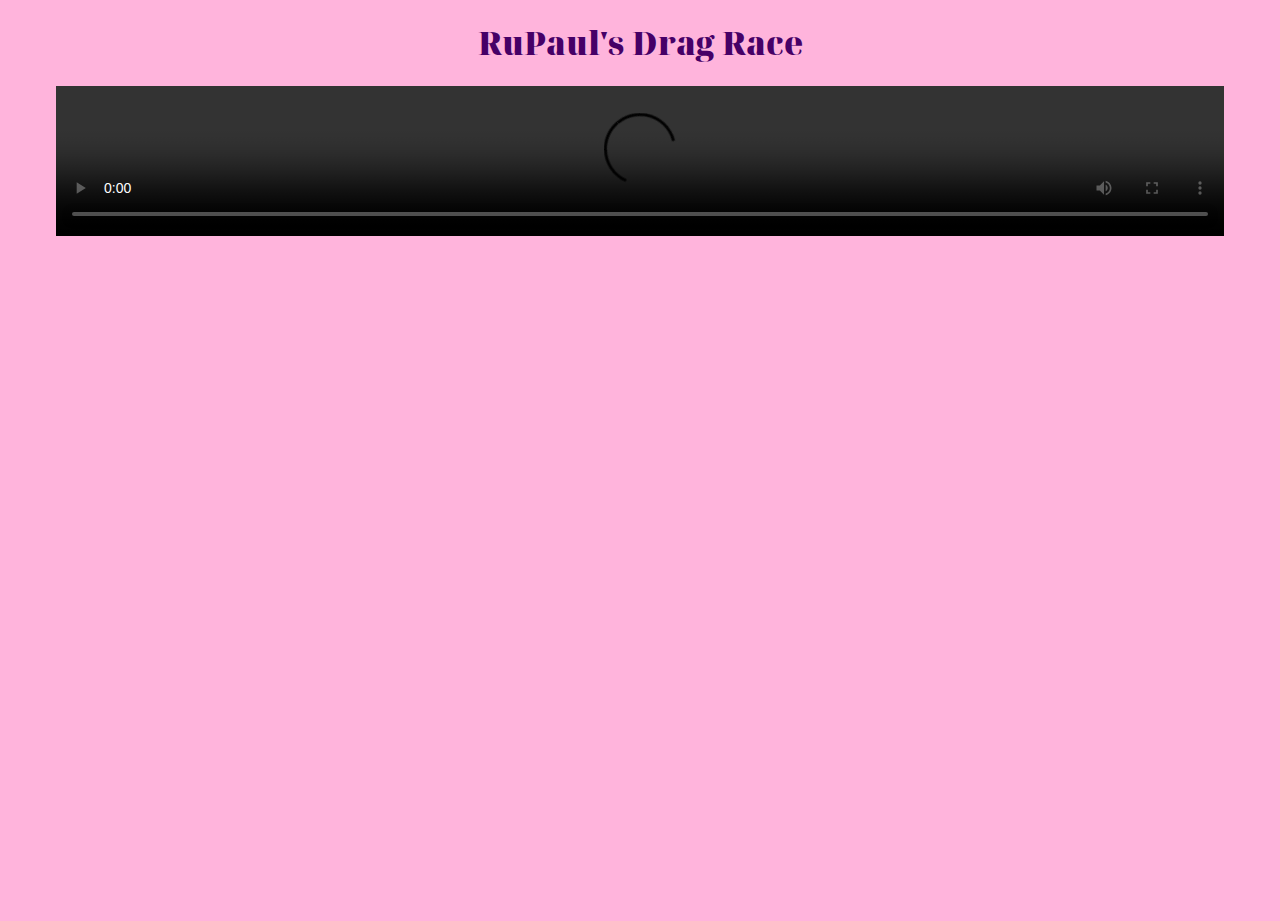
==== commit edf9f947: "readme and finals" ====
--- a/closed-captions/index.html
+++ b/closed-captions/index.html
@@ -3,7 +3,7 @@
 <head>
 	<meta charset="utf-8">
 	<meta http-equiv="X-UA-Compatible" content="IE=edge">
-	<title>Closed Captions</title>
+	<title>Creative Captioning, Bitch!</title>
 	<meta name="viewport" content="width=device-width, initial-scale=1">
 	<link rel="stylesheet" href="https://fonts.typotheque.com/WF-023273-010687.css"> 
 	<link rel="stylesheet" href="styles.css">
@@ -32,7 +32,7 @@
 			<p id="line-5">[laughing]</p>
 			<p id="line-6">My name is Plasma, and I'm a 65 year old</p>
 			<p id="line-7">woman inhabiting this 
-				<span class="queenPlasmaBold">goooooooorgeous </span>
+				<span class="queenPlasma">goooooooorgeous </span>
 				24 year old's body.</p>
 			<p id="line-8">My style is very 1950's Hollywood Glamour.</p>
 			<p id="line-9">Ooooh, she's elegant.</p>
@@ -54,7 +54,7 @@
 			</p>
 			<p id="line-23">
 				<span class="queenPlasma">Girl... </span>
-				<span class="queenPlasmaBold">PFFFT!</span>
+				<span class="queenPlasma">PFFFT!</span>
 			</p>
 			<p id="line-24">
 				<span class="queenPlasma">You're going to have to say that one more time, a little bit slower.</span>
@@ -68,7 +68,7 @@
 			</p>
 			<p id="line-29">
 				<span class="queenPlasma">and then we moved to New York darling, </span>
-				<span class="queenPlasmaBold">New York!</span>
+				<span class="queenPlasma">New York!</span>
 			</p>
 			<p id="line-30">
 				<span class="queenPlasma">What about you?</span>
@@ -77,7 +77,7 @@
 				<span class="queenHershii">She's a New York queen.</span>
 			</p>
 			<p id="line-32">
-				<span class="queenHershiiBold">St Louis, Missouri, Atlanta, Los Angeles. </span>
+				<span class="queenHershii">St Louis, Missouri, Atlanta, Los Angeles. </span>
 				<span class="queenHershii">I'm hometown for you.</span>
 			</p>
 			<p id="line-33">
@@ -87,32 +87,31 @@
 				<span class="queenPlasma">She got three homes! How about that?</span>
 			</p>
 			<p id="line-35">
-				<span class="queenHershiiBold">Period! </span>
-				<span class="queenHershii">This feels so </span>
-				<span class="queenHershiiBold">fucking </span>
-				<span class="queenHershii">surreal.</span>
+					<span class="queenHershii">Period! </span>
+					<span class="queenHershii">This feels so </span>
+					<span class="queenHershii" id="shake">fucking </span>
+					<span class="queenHershii" id="end">surreal.</span>
 			</p>
 			<p id="line-36">
-				<span class="queenPlasmaBold">Yeah. </span>
-				<span class="queenPlasma">I hate to say it, and it never has a good</span>
+				<span class="queenPlasma">Yeah. I hate to say it, and it never has a good</span>
 			</p>
 			<p id="line-37">
 				<span class="queenPlasma">connotation, but it's smaller than I expected.</span>
 			</p>
 			<p id="line-38">
 				<span class="queenHershii">I expected it to be wider. </span>
-				<span class="queenPlasmaBold">Wider?</span>
+				<span class="queenPlasma">Wider?</span>
 			</p>
 			<p id="line-39">
 				<span class="queenHershii">Yeah.</span>
 			</p>
 			<p id="line-40">
 				<span class="queenPlasma">Well, I thought you said </span>
-				<span class="queenPlasmaBold">whiter, </span>
+				<span class="queenPlasma">whiter, </span>
 				<span class="queenPlasma">and I was like..</span>
 			</p>
 			<p id="line-41">
-				<span class="queenPlasmaBold">Well.</span>
+				<span class="queenPlasma">Well.</span>
 			</p>
 			<p id="line-42">[both audibly laughing]</p>
 			<p id="line-43">[lively and vibrant Mexican music playing]</p>
@@ -128,17 +127,17 @@
 			<p id="line-50">Escándalo, brillo fantasía, and of course, a lot of Mexican spice.</p>
 			<p id="line-51">
 				<span class="queenGeneva">How are you, Monster? </span>
-				<span class="queenPlasmaBold">Hello!</span>
+				<span class="queenPlasma">Hello!</span>
 			</p>
 			<p id="line-52">
-				<span class="queenGenevaBold">Mwah, </span>
-				<span class="queenPlasmaBold">mwah!</span>
+				<span class="queenGeneva">Mwah, </span>
+				<span class="queenPlasma">mwah!</span>
 				<span class="queenPlasma">Oh, sorry, I hit you with the hat. I'm Plasma.</span>
 			</p>
 			<p id="line-53">
-				<span class="queenGenevaBold">Purpose. </span>
+				<span class="queenGeneva">Purpose. </span>
 				<span class="queenGeneva">We just started, you're trying to </span> 
-				<span class="queenGenevaBold">kill me!</span>
+				<span class="queenGeneva">kill me!</span>
 			</p>
 			<p id="line-54">She's a dancing queen. She's a diva.</p>
 			<p id="line-55">This Mexican puts the </p>
@@ -169,6 +168,8 @@
 			<img src="/closed-captions/images/exclamation.gif" id="exclamation-gif-3" class="hidden">
 			<!-- Geneva sparkles -->
 			<img src="/closed-captions/images/sparkles.gif" id="sparkles" class="hidden">
+			<!-- Hug sparkles-->
+			<img src="/closed-captions/images/sparkles.gif" id="sparkles-2" class="hidden">
 			
 		</div>
 		
--- a/closed-captions/styles.css
+++ b/closed-captions/styles.css
@@ -16,7 +16,7 @@
 	opacity: 0;
 	color:black;
 	position: absolute;
-	top: 75%;
+	top: -0.8em;
     left: 50%;
     transform: translate(-50%, -50%);
 	text-align: center;
@@ -153,14 +153,48 @@
 }
 
 
+/* Bubble style test */
+
+#line-10.stair-effect::before,
+#line-11.stair-effect::before,
+#line-12.stair-effect::before {
+    content: '';
+    position: absolute;
+    background-color: #ffffff;
+    border-radius: 3em; 
+    padding: 10px; 
+    z-index: -1; 
+    width: 4em;
+    height: 3em;
+	opacity: 0.3;
+	transition: opacity 1.5s ease;
+}
+
+#line-10.stair-effect::before {
+    top: -1em;
+    left: -0.4em;
+}
+
+#line-11.stair-effect::before {
+    top: -1em; 
+    left: -0.8em;
+}
+
+#line-12.stair-effect::before {
+    top: -1.2em; 
+    left: -1em; 
+}
+
+
+/* Bitch, the game changed */
 #line-19.serious-effect {
-	top: -12em;
+	top: -10em;
     left: 8em;
 }
 
 #line-20.serious-effect {
-	top: -11em;
-    left: 9em;
+	top: -9em;
+    left: 10em;
 }
 
 
@@ -295,8 +329,9 @@
 
 /* Additional styles for the gifs: PLASMA */
 
+/* Add the id here if the gif doesn't show up */
 #surprised-gif, #pizazz-gif, #twirl-gif, #exclamation-gif-1, #surprised-wide-1, #exclamation-gif-2, #stomp,
-#exclamation-gif-3, #sparkles {
+#exclamation-gif-3, #sparkles, #sparkles-2 {
 	overflow: hidden;
 	position: relative;
 }
@@ -371,6 +406,12 @@
 	left: 15em;
 }
 
+#sparkles-2 {
+	width: 60%;
+
+	top: -35em;
+	left: 15em;
+}
 
 
 /* Music aura */
@@ -456,4 +497,42 @@
 		font-style: italic;
 		font-weight: 100;
 	}
-}+}
+
+#line-35 {
+	position: relative;
+	left: 19em;
+}
+
+#shake {
+	animation: tilt 0.15s infinite;
+	position: absolute;
+	left: 22em;
+	top: -0.2em;
+	font-size: 1.5em;
+}
+#end {
+	position: absolute;
+	left: 40.6em;
+
+}
+
+/* SPANS ADDITIONAL STYLING */
+
+@keyframes tilt {
+	0% { 
+		transform: rotate(0deg); 
+	}
+	25% { 
+		transform: rotate(5deg); 
+	}
+	50% { 
+		transform: rotate(0deg); 
+	}
+	75% { 
+		transform: rotate(-5deg); 
+	}
+	100% { 
+		transform: rotate(0deg); 
+	}
+  }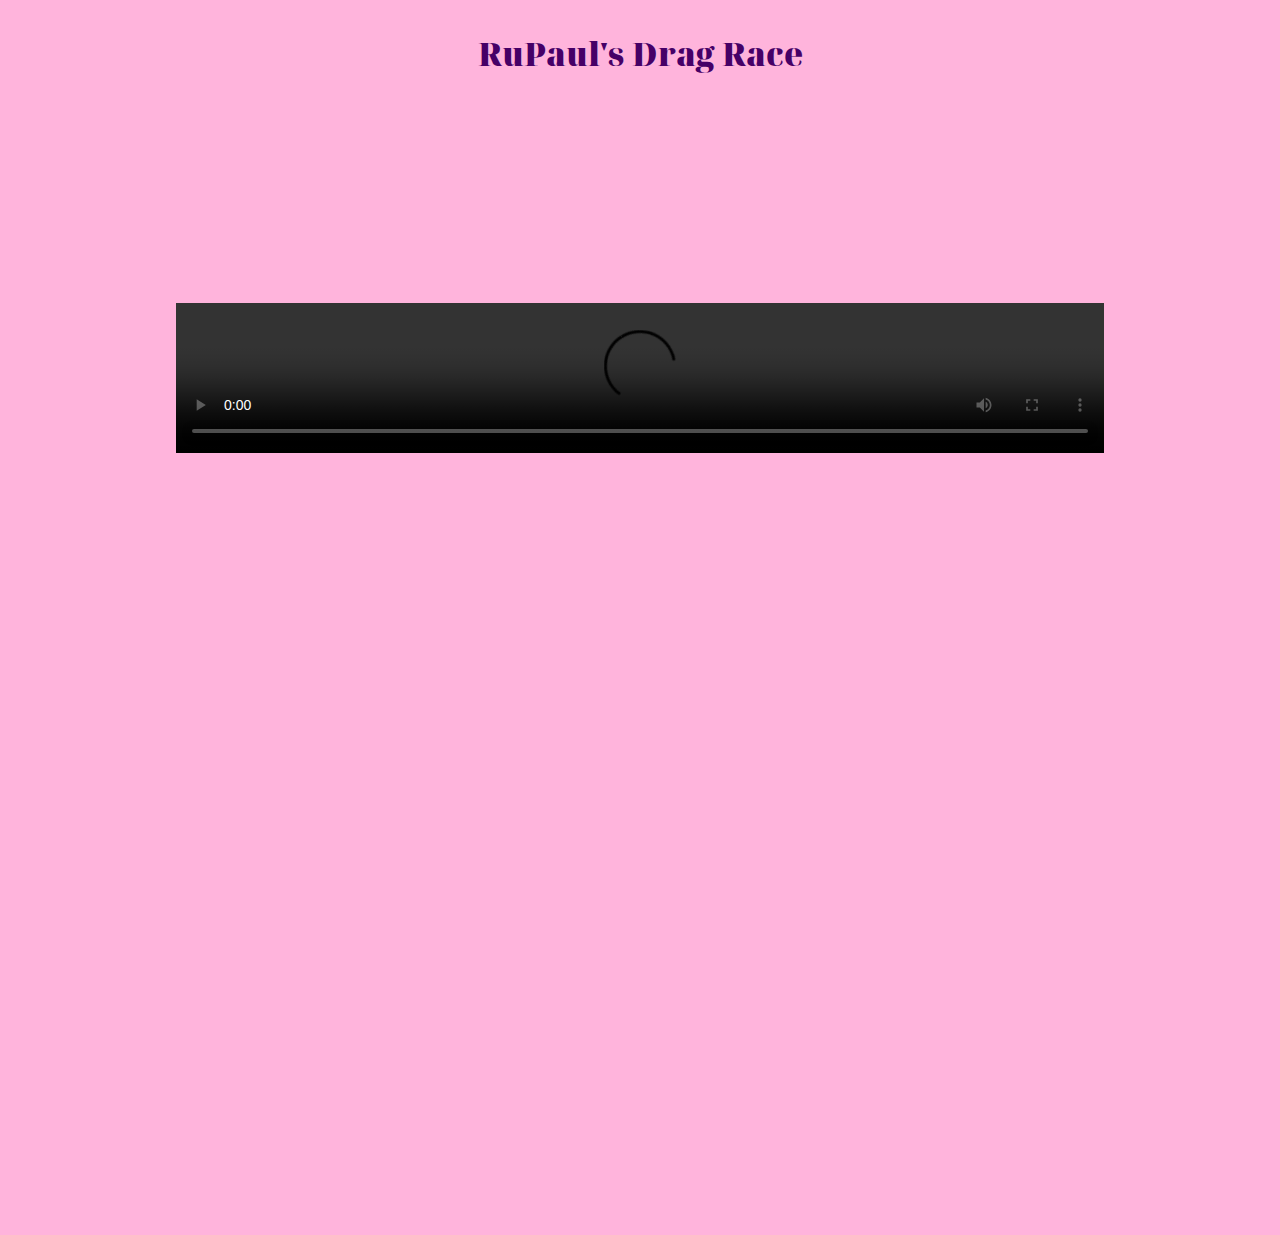
==== commit 1a7f50a4: "responsiveness and tweaks" ====
--- a/closed-captions/index.html
+++ b/closed-captions/index.html
@@ -16,9 +16,31 @@
 		<video id="video" controls>
 			<source src="RupaulDragRace.mp4" type="video/mp4">
 		</video>
-    </div>
-    
-        <div id="closed-captions">
+
+		<div class="gifs">
+			<!-- Plasma laughing -->
+			<img src="/closed-captions/images/surprised.gif" id="surprised-gif" class="hidden">
+			<!-- Plasma pizazz and twirl -->
+			<img src="/closed-captions/images/pizazz.gif" id="pizazz-gif" class="hidden">
+			<img src="/closed-captions/images/twirl.gif" id="twirl-gif" class="hidden">
+
+			<!-- Hershii surprised at the beginning -->
+			<img src="/closed-captions/images/exclamation.gif" id="exclamation-gif-1" class="hidden">
+			<!-- Hershii laughing -->
+			<img src="/closed-captions/images/surprised-wide.gif" id="surprised-wide-1" class="hidden">
+			<!-- Plasma: Wider/Whiter -->
+			<img src="/closed-captions/images/exclamation.gif" id="exclamation-gif-2" class="hidden">
+			<!-- Geneva: heel stomp -->
+			<img src="/closed-captions/images/stomp.gif" id="stomp" class="hidden">
+			<!-- Plasma being surprised (again) -->
+			<img src="/closed-captions/images/exclamation.gif" id="exclamation-gif-3" class="hidden">
+			<!-- Geneva sparkles -->
+			<img src="/closed-captions/images/sparkles.gif" id="sparkles" class="hidden">
+			<!-- Hug sparkles-->
+			<img src="/closed-captions/images/sparkles.gif" id="sparkles-2" class="hidden">
+		</div>
+
+		<div id="closed-captions">
 			<p id="line-1">[joyful and bouncy 1950's music playing]</p>
             <p id="line-2">
 				<span class="queenPlasma">Darling, why give blood</span>
@@ -148,30 +170,10 @@
 			<p id="line-60">💁🏽‍♀️</p>
 			<p id="line-61">Wait, that sounded a lot less dirtier in my mind.</p>
         </div>
+    </div>
+    
+        
 
-		<div class="gifs">
-			<!-- Plasma laughing -->
-			<img src="/closed-captions/images/surprised.gif" id="surprised-gif" class="hidden">
-			<!-- Plasma pizazz and twirl -->
-			<img src="/closed-captions/images/pizazz.gif" id="pizazz-gif" class="hidden">
-			<img src="/closed-captions/images/twirl.gif" id="twirl-gif" class="hidden">
-
-			<!-- Hershii surprised at the beginning -->
-			<img src="/closed-captions/images/exclamation.gif" id="exclamation-gif-1" class="hidden">
-			<!-- Hershii laughing -->
-			<img src="/closed-captions/images/surprised-wide.gif" id="surprised-wide-1" class="hidden">
-			<!-- Plasma: Wider/Whiter -->
-			<img src="/closed-captions/images/exclamation.gif" id="exclamation-gif-2" class="hidden">
-			<!-- Geneva: heel stomp -->
-			<img src="/closed-captions/images/stomp.gif" id="stomp" class="hidden">
-			<!-- Plasma being surprised (again) -->
-			<img src="/closed-captions/images/exclamation.gif" id="exclamation-gif-3" class="hidden">
-			<!-- Geneva sparkles -->
-			<img src="/closed-captions/images/sparkles.gif" id="sparkles" class="hidden">
-			<!-- Hug sparkles-->
-			<img src="/closed-captions/images/sparkles.gif" id="sparkles-2" class="hidden">
-			
-		</div>
 		
 	<script src="captions.js"></script>
     <script src="script.js"></script>
--- a/closed-captions/styles.css
+++ b/closed-captions/styles.css
@@ -7,20 +7,31 @@
 @import url('https://fonts.googleapis.com/css2?family=Mali:ital,wght@0,200;0,300;0,400;0,500;0,600;0,700;1,200;1,300;1,400;1,500;1,600;1,700&family=Satisfy&family=Unbounded:wght@722&display=swap');
 #closed-captions {
 	position: relative;
-	top: 1em;
-}
-
+	top: 2.5vh; /* Use vh to position relative to the viewport height */
+	width: 100%; /* Make sure the captions take the full width */
+}
+
+#closed-captions {
+	position: absolute;
+   	top: 36em;
+    left: 0;
+    width: 100%;
+    height: 100%;
+    z-index: 2; /* Ensure GIFs are on top of the video */
+    pointer-events: none; /* Prevent GIFs from interfering with video controls */
+}
 
 p {
-	font-size: 1.7em;
+	font-size: 1.8em;
 	opacity: 0;
 	color:black;
 	position: absolute;
-	top: -0.8em;
+	top: -1.75vh;
     left: 50%;
     transform: translate(-50%, -50%);
 	text-align: center;
 	color: rgb(70, 0, 103); 
+	width: 100%;
 }
 
 .highlighted {
@@ -35,8 +46,14 @@
 }
 
 body {
-	height: 100vh;
+	height: 100%;
 	margin: 0 auto;
+
+	display: flex;
+    justify-content: center;
+	flex-direction: column;
+    align-items: center;
+    overflow: hidden;
 }
 
 h1 {
@@ -45,12 +62,18 @@
 	font-family: "Noto Serif Display", serif;
 	font-weight: 900;
 	color: rgb(70, 0, 103); 
+	margin-top: 1em;
 }
 
 .container {
 	display: flex;
     justify-content: center;
     align-items: center;
+
+	position: relative;
+    width: 100%;
+    max-width: 1000px; /* Optional max width */
+    aspect-ratio: 16/9;
 }
 
 .highlighted {
@@ -68,9 +91,14 @@
 }
 
 video {
-	width: 73em; 
-	height: 100%;
+	/* width: 50em; 
+	height: 100%; */
+
+	width: 58em;
+	height: auto;
 	margin: 0 auto;
+	display: block;
+    z-index: 1;
 }
 
 #closed-captions .serious-effect {
@@ -138,18 +166,18 @@
 }
 
 #line-10.stair-effect {
-    top: -11em;
-    left: 8em;
+	top: -80%;
+    left: 20%;
 }
 
 #line-11.stair-effect {
-    top: -10em;
-    left: 8.5em;
+	top: -72%;
+    left: 25%;
 }
 
 #line-12.stair-effect {
-    top: -9em;
-    left: 9.5em;
+    top: -64%;
+    left: 30%;
 }
 
 
@@ -165,36 +193,36 @@
     padding: 10px; 
     z-index: -1; 
     width: 4em;
-    height: 3em;
+    height: 2em;
 	opacity: 0.3;
 	transition: opacity 1.5s ease;
 }
 
 #line-10.stair-effect::before {
-    top: -1em;
-    left: -0.4em;
+    top: -35%;
+    left: 38%;
 }
 
 #line-11.stair-effect::before {
-    top: -1em; 
-    left: -0.8em;
+    top: -40%;
+    left: 40%;
 }
 
 #line-12.stair-effect::before {
-    top: -1.2em; 
-    left: -1em; 
+    top: -44%;
+    left: 38%;
 }
 
 
 /* Bitch, the game changed */
 #line-19.serious-effect {
-	top: -10em;
-    left: 8em;
+	top: -75%;
+    left: 20%;
 }
 
 #line-20.serious-effect {
-	top: -9em;
-    left: 10em;
+	top: -66%;
+    left: 30%;
 }
 
 
@@ -215,8 +243,8 @@
 /* Viva Mexico... */
 #line-44.highlighted {
     font-size: 6em;
-    top: -5em;
-    left: 7.8em;
+    top: -65%;
+    left: 50%;
     background: linear-gradient(to right, rgb(20, 212, 3), rgb(235, 255, 14), rgb(253, 101, 0));
     background-clip: text; 
     color: transparent;
@@ -224,24 +252,24 @@
 
 #line-45.highlighted {
 	font-size: 7em;
-    top: -6em;
-    left: 4em;
+    top: -75%;
+	left: 0;
 	color: rgb(20, 212, 3);
 	animation: scale 1s alternate;
 }
 
 #line-46.highlighted {
 	font-size: 7em;
-    top: -5em;
-    left: 5.5em;
+    top: -70%;
+    left: 5%;
 	color: rgb(253, 101, 0);
 	animation: scale 2s alternate;
 }
 
 #line-47.highlighted {
 	font-size: 7em;
-    top: -5em;
-    left: 4em;
+    top: -75%;
+    left: 0%;
 	color: rgb(20, 212, 3);
 	animation: scale-kiss 1.2s alternate;
 }
@@ -253,44 +281,44 @@
 
 #line-55.geneva {
 	font-size: 3em;
-	top: -11em;
-    left: 10em;
+	top: -80%;
+    left: 30%;
 	color: rgb(4, 50, 0);
 }
 
 #line-56.geneva {
 	font-family: "Satisfy", cursive;
 	font-size: 4em;
-	top: -8.5em;
-    left: 7em;
+	top: -85%;
+    left: 25%;
 	color: rgb(253, 101, 0);
 }
 #line-57.geneva {
 	font-size: 3em;
-	top: -11em;
-    left: 8em;
+	top: -85%;
+    left: 25%;
 	color: rgb(4, 50, 0);
 }
 
 #line-58.geneva {
 	font-family: "Satisfy", cursive;
 	font-size: 4em;
-	top: -8.5em;
-    left: 7em;
+	top: -85%;
+    left: 25%;
 	color: rgb(253, 101, 0);
 }
 
 #line-59.geneva {
 	font-size: 2.5em;
-	top: -13em;
-    left: 12em;
+	top: -50%;
+    left: 35%;
 	color: rgb(4, 50, 0);
 }
 
 #line-60.geneva {
-	font-size: 8em;
-	top: -4.4em;
-    left: 3.5em;
+	font-size: 10em;
+	top: -90%;
+    left: 25%;
 	text-shadow: 0 -1rem 2rem #ffffff, 0 1rem 3rem #ffffff;
 }
 
@@ -325,6 +353,25 @@
 
 .hidden {
     display: none;
+}
+
+.show {
+    opacity: 1;
+    display: block; /* Ensure shown GIFs occupy space */
+}
+
+.gifs {
+	position: absolute;
+    top: 0 ;
+    left: 0;
+    width: 100%;
+    height: 100%;
+    z-index: 2; /* Ensure GIFs are on top of the video */
+    pointer-events: none; /* Prevent GIFs from interfering with video controls */
+}
+
+.gifs img {
+    position: absolute;
 }
 
 /* Additional styles for the gifs: PLASMA */
@@ -337,40 +384,40 @@
 }
 
 #surprised-gif {
-	width: 30%;
-	
-	top: -37em;
-	left: 27em;
+	top: 15%;
+    left: 28%;
+    width: 35%;
+
 	transform: rotate(-185deg);
 }
 
 #pizazz-gif {
-    width: 30%;
-	
-	top: -40em;
-	left: 25em;
+
+	top: 0;
+    left: 40%;
+    width: 35%;
+    transform: translateX(-50%);
 }
 
 #twirl-gif {
-	width: 35%;
-
-	top: -35em;
-	left: 28.5em;
+	width: 50%;
+
+	top: 15%;
+	left: 26%;
 }
 
 /* Hershii being surprised */
 #exclamation-gif-1 {
-	width: 40%;
-
-	top: -41em;
-	left: 25em;
+	top: 0;
+    left: 30%;
+    width: 35%;
 }
 /* Hershii laughing */
 #surprised-wide-1 {
 	width: 25%;
 	
-	top: -25em;
-	left: 32em;
+	top: 20%;
+	left: 35%;
 	transform: rotate(-255deg);
 }
 
@@ -378,39 +425,39 @@
 #exclamation-gif-2 {
 	width: 40%;
 
-	top: -41em;
-	left: 27em;
+	top: 10%;
+	left: 30%;
 }
 
 /* Geneva dramatic heel stomp! */
 #stomp {
 	width: 75%;
 
-	top: -43em;
-	left: 35em;
+	top: 7%;
+	left: 43%;
 }
 
 /* Plasma being surprised (again) */
 #exclamation-gif-3 {
 	width: 40%;
 
-	top: -41em;
-	left: 27em;
+	top: 10%;
+	left: 27%;
 
 }
 
 #sparkles {
 	width: 60%;
 
-	top: -35em;
-	left: 15em;
+	top: 15%;
+	left: 15%;
 }
 
 #sparkles-2 {
 	width: 60%;
 
-	top: -35em;
-	left: 15em;
+	top: 10%;
+	left: 15%;
 }
 
 
@@ -499,40 +546,43 @@
 	}
 }
 
+
+/* SPANS ADDITIONAL STYLING */
+
+@keyframes tilting {
+	0% { 
+		transform: rotate(0deg); 
+	}
+	25% { 
+		transform: rotate(5deg); 
+	}
+	50% { 
+		transform: rotate(0deg); 
+	}
+	75% { 
+		transform: rotate(-5deg); 
+	}
+	100% { 
+		transform: rotate(0deg); 
+	}
+  }
+
 #line-35 {
 	position: relative;
-	left: 19em;
+	text-align: center;
+	margin: 0 auto;
+    display: inline-block;
+    width: 100%;
+	top: 0.2em;
 }
 
 #shake {
-	animation: tilt 0.15s infinite;
-	position: absolute;
-	left: 22em;
+	animation: tilting 0.15s infinite;
+	
 	top: -0.2em;
 	font-size: 1.5em;
 }
 #end {
-	position: absolute;
-	left: 40.6em;
-
-}
-
-/* SPANS ADDITIONAL STYLING */
-
-@keyframes tilt {
-	0% { 
-		transform: rotate(0deg); 
-	}
-	25% { 
-		transform: rotate(5deg); 
-	}
-	50% { 
-		transform: rotate(0deg); 
-	}
-	75% { 
-		transform: rotate(-5deg); 
-	}
-	100% { 
-		transform: rotate(0deg); 
-	}
-  }+	position: relative;
+
+}
